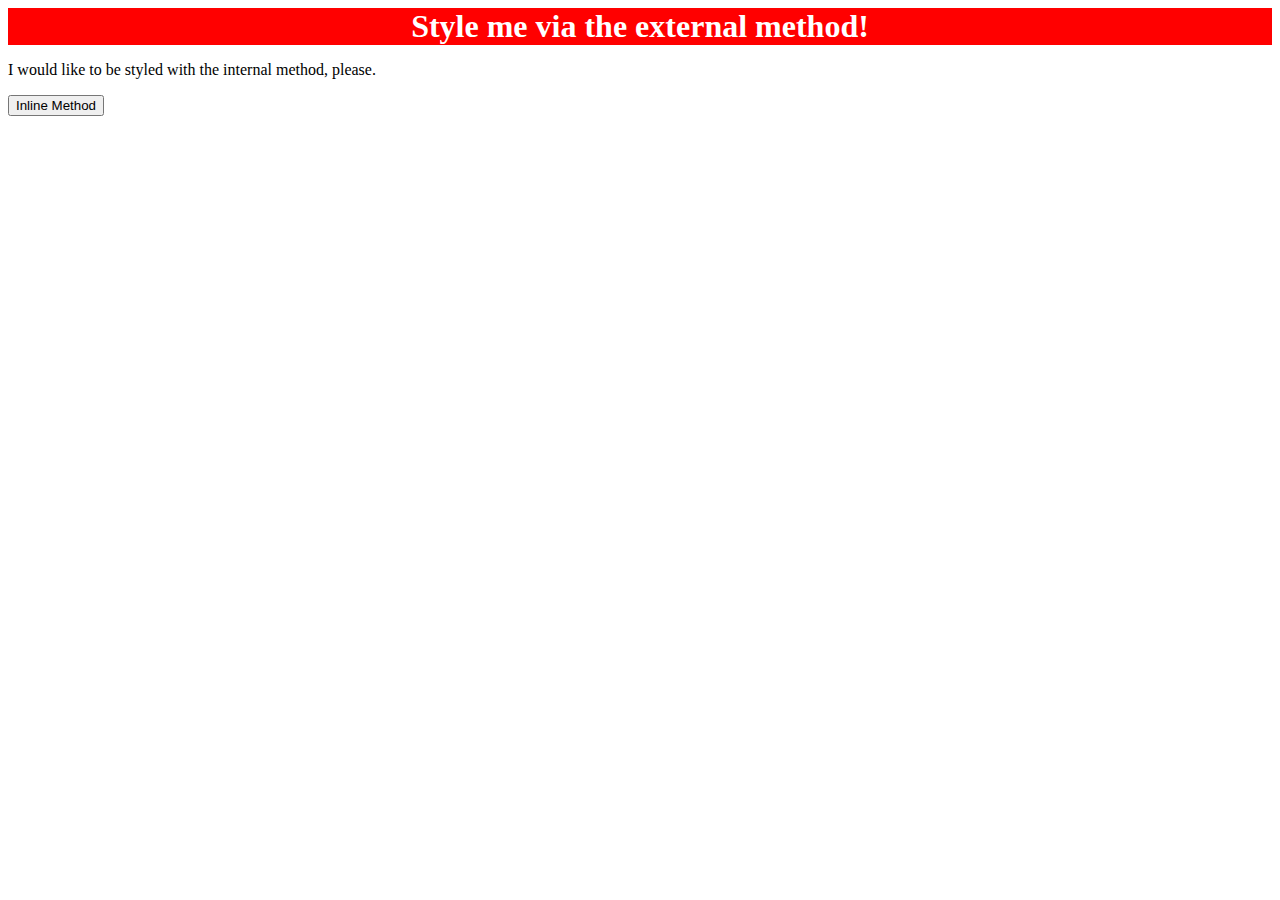
==== foundations/intro-to-css/01-css-methods/index.html @ 55e62f73 "Add using external css" ====
<!DOCTYPE html>
<html lang="en">
  <head>
    <link rel="Stylesheet" href="styles.css">
    <meta charset="UTF-8">
    <meta http-equiv="X-UA-Compatible" content="IE=edge">
    <meta name="viewport" content="width=device-width, initial-scale=1.0">
    <title>Methods for Adding CSS</title>
  </head>
  <body>
    <div>Style me via the external method!</div>
    <p>I would like to be styled with the internal method, please.</p>
    <button>Inline Method</button>
  </body>
</html>
---- foundations/intro-to-css/01-css-methods/styles.css ----
div {
    background-color:red;
    color:white;
    font-size:32px;
    text-align:center;
    font-weight:bold;
}
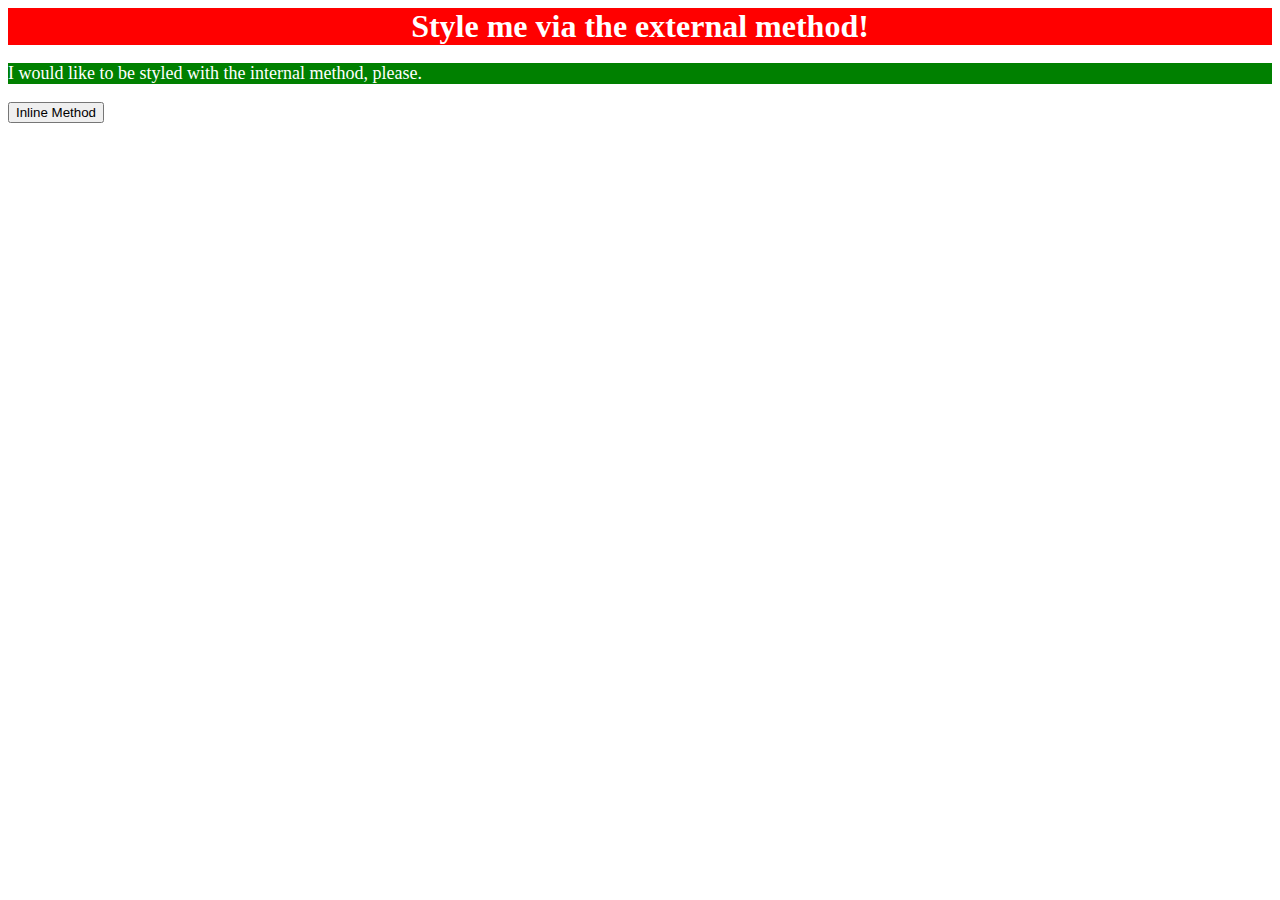
==== commit afd428b3: "Use internal method" ====
--- a/foundations/intro-to-css/01-css-methods/index.html
+++ b/foundations/intro-to-css/01-css-methods/index.html
@@ -6,6 +6,13 @@
     <meta http-equiv="X-UA-Compatible" content="IE=edge">
     <meta name="viewport" content="width=device-width, initial-scale=1.0">
     <title>Methods for Adding CSS</title>
+    <style>
+      p{
+        background-color:green;
+        color:white;
+        font-size:18px;
+      }
+    </style>
   </head>
   <body>
     <div>Style me via the external method!</div>
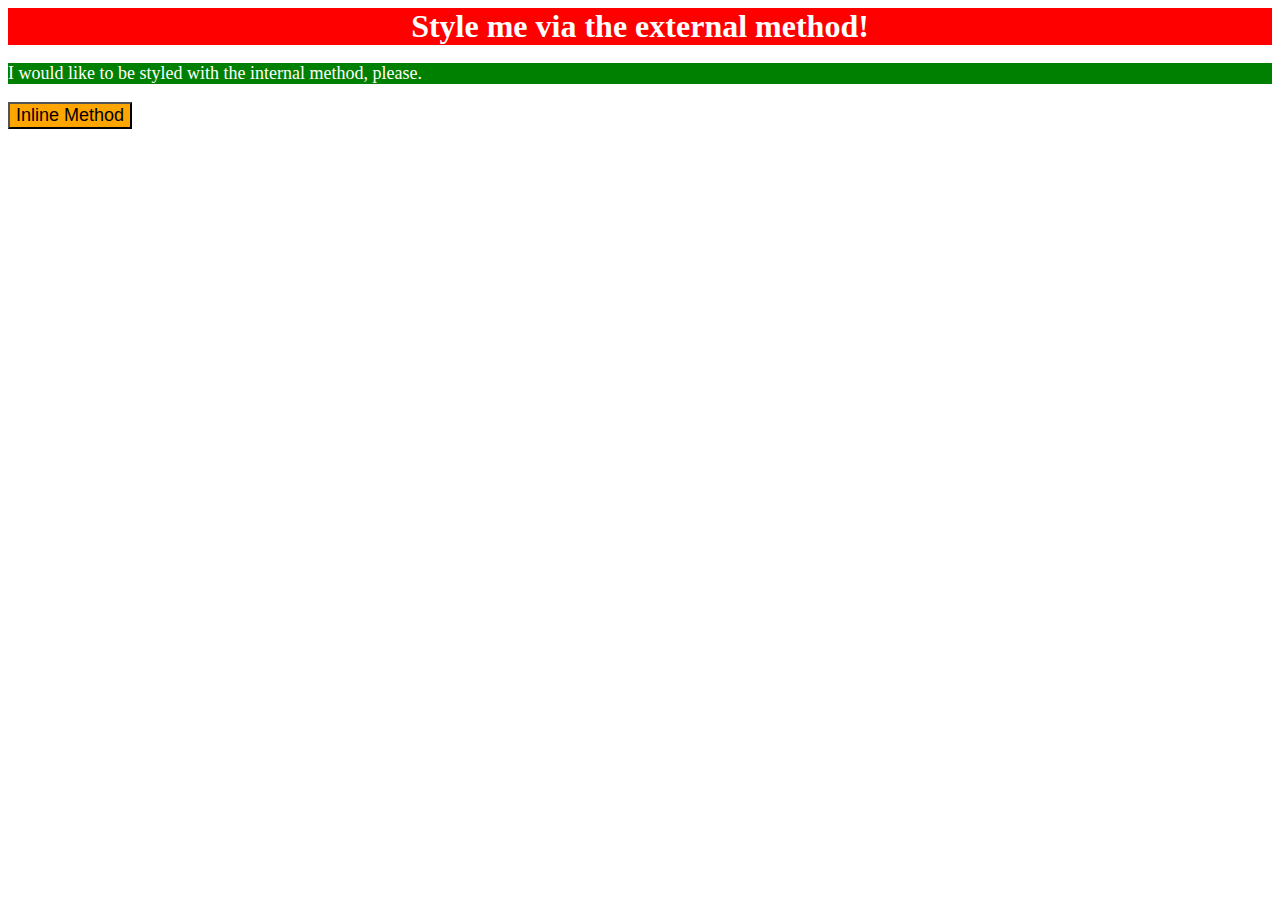
==== commit cf73cfdb: "Use inline method" ====
--- a/foundations/intro-to-css/01-css-methods/index.html
+++ b/foundations/intro-to-css/01-css-methods/index.html
@@ -7,7 +7,7 @@
     <meta name="viewport" content="width=device-width, initial-scale=1.0">
     <title>Methods for Adding CSS</title>
     <style>
-      p{
+      p {
         background-color:green;
         color:white;
         font-size:18px;
@@ -17,6 +17,6 @@
   <body>
     <div>Style me via the external method!</div>
     <p>I would like to be styled with the internal method, please.</p>
-    <button>Inline Method</button>
+    <button style="background-color:orange; font-size:18px;">Inline Method</button>
   </body>
 </html>